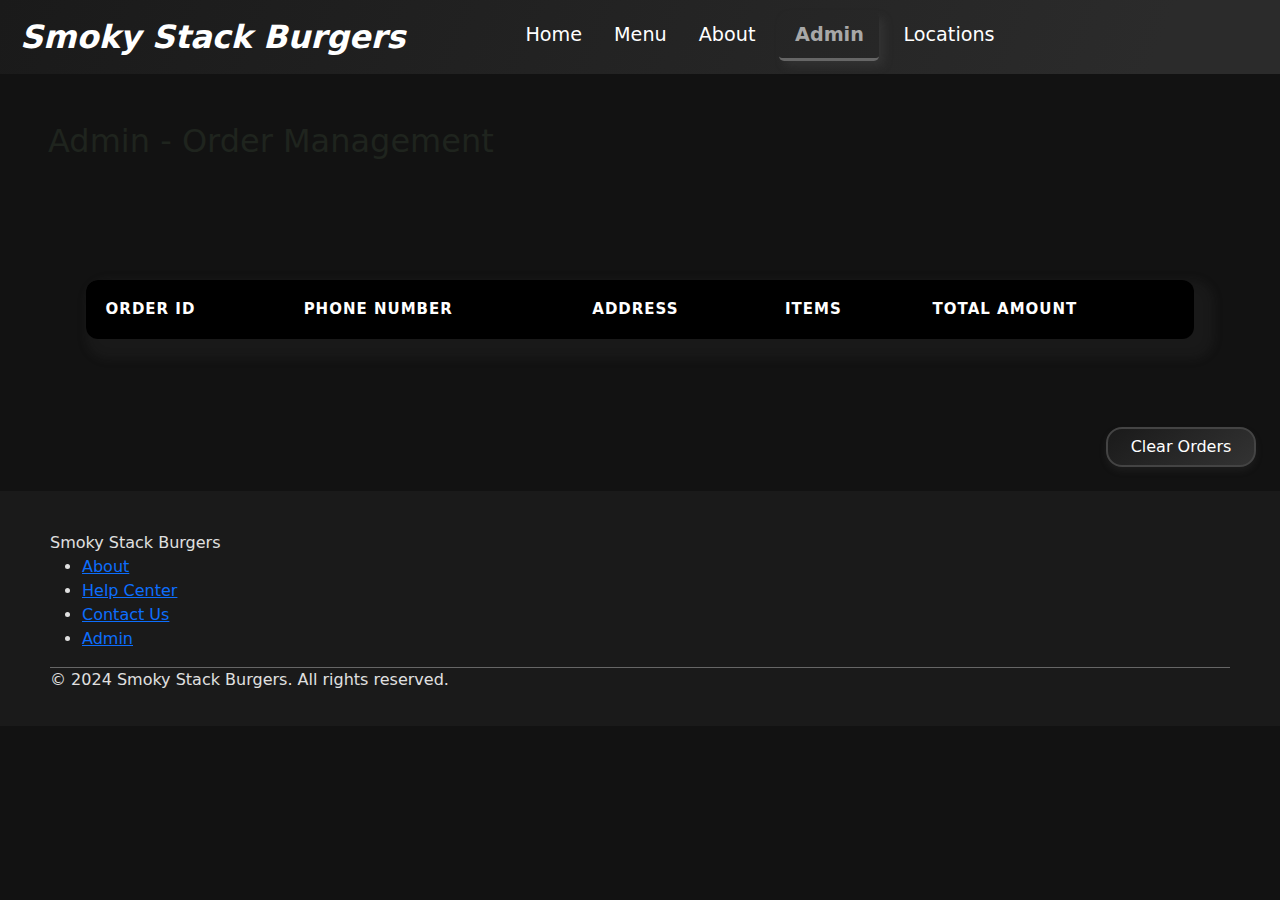
==== admin.html @ 4b5478f0 "first commit" ====
<!DOCTYPE html>
<html lang="en">
<head>
  <meta charset="UTF-8">
  <meta name="viewport" content="width=device-width, initial-scale=1.0">
  <title>Admin - Order Management</title>
  <link rel="stylesheet" href="admin.css">
  <link href="https://cdn.jsdelivr.net/npm/bootstrap@5.3.3/dist/css/bootstrap.min.css" rel="stylesheet" integrity="sha384-QWTKZyjpPEjISv5WaRU9OFeRpok6YctnYmDr5pNlyT2bRjXh0JMhjY6hW+ALEwIH" crossorigin="anonymous"> 
 <link rel="stylesheet" href="style.css">

</head>
<body>
   
  <nav class="navbar navbar-expand-lg n">
    <div class="container-fluid">
      <a class="navbar-brand text-white ps-2 pe-5" href="#">Smoky Stack Burgers</a>
      <button class="navbar-toggler bg-warning" type="button" data-bs-toggle="collapse" data-bs-target="#navbarNav" aria-controls="navbarNav" aria-expanded="false" aria-label="Toggle navigation">
        <span class="navbar-toggler-icon"></span>
      </button>
      <div class="collapse navbar-collapse" id="navbarNav">
        <ul class="navbar-nav ps-5">
          <li class="nav-item pe-3">
            <a class="nav-link text-white" aria-current="page" href="index.html">Home</a>
          </li>
          <li class="nav-item pe-3">
            <a class="nav-link text-white" href="menu.html">Menu</a>
          </li>
          <li class="nav-item pe-3">
            <a class="nav-link text-white" href="about.html">About</a>
          </li><li class="nav-item pe-3">
            <a class="nav-link text-white active" href="#">Admin</a>
          </li>
          <li class="nav-item pe-3">
            <a class="nav-link text-white" href="Location.html">Locations</a>
          </li>
        </ul>
      </div>
    </div>
  </nav>

  <h3 class="p-5" style="font-size: 2em; color: hsl(110, 9%, 13%);">Admin - Order Management</h3>

  <div id="orderList" class="p-4"></div>
  <div class="text-end p-4">  <button onclick="clearOrders()" class="rounded-4">Clear Orders</button>
</div>

  <footer>
    <div class="footer-container">
      <div class="footer-brand ">Smoky Stack Burgers</div>

      <ul class="footer-links">
        <li><a href="about.html">About</a></li>
        <li><a href="#help">Help Center</a></li>
        <li><a href="#contact">Contact Us</a></li>
        <li><a href="adminlog.html">Admin</a></li>
      </ul>
    </div>

    <div class="footer-divider"></div>

    <div class="footer-container footer-bottom">
      <div class="footer-copy">
        <span>© 2024 Smoky Stack Burgers. All rights reserved.</span>
      </div>
      <div class="footer-social">
        <a href="#"><img src="https://img.icons8.com/?size=100&id=AltfLkFSP7XN&format=png&color=000000" alt="" class="navimg"></a>
        <a href="#"><img src="https://img.icons8.com/?size=100&id=118497&format=png&color=000000" alt="" class="navimg"></a>
        <a href="#"><img src="https://img.icons8.com/?size=100&id=19318&format=png&color=000000" alt="" class="navimg"></a>
      </div>
    </div>
  </footer>

  <script>
    function loadOrders() {
      return JSON.parse(localStorage.getItem('orders')) || {};
    }
  
    function generateOrderId() {
      let currentOrderId = parseInt(localStorage.getItem('currentOrderId')) || 1;
      return currentOrderId;
    }
  
    function displayOrders() {
      const orders = loadOrders();
      let ordersHTML = `
        <table>
          <thead>
            <tr>
              <th>Order ID</th>
              <th>Phone Number</th>
              <th>Address</th>
              <th>Items</th>
              <th>Total Amount</th>
            </tr>
          </thead>
          <tbody>
      `;
  
      for (let orderId in orders) {
        const order = orders[orderId];
        let itemsHTML = '';
        let totalAmount = 0;
  
        order.items.forEach(item => {
          const itemDiscountedPrice = item.price - (item.price * item.discount / 100);
          const itemAmount = itemDiscountedPrice * item.qty;
          totalAmount += itemAmount;
  
          itemsHTML += `<p>${item.name} (x${item.qty}) - LKR ${itemAmount}</p>`;
        });
  
        ordersHTML += `
          <tr style="border: 2px solid #33ff00;">
            <td>${orderId}</td>
            <td>${order.customerInfo.phoneNumber}</td>
            <td>${order.customerInfo.address}</td>
            <td>${itemsHTML}</td>
            <td>LKR ${totalAmount}</td>
          </tr>
        `;
      }
  
      ordersHTML += '</tbody></table>';
      document.getElementById('orderList').innerHTML = ordersHTML;
    }
  
    function clearOrders() {
      if (confirm("Are you sure you want to clear all orders? This action cannot be undone.")) {
        localStorage.removeItem('orders');
        displayOrders();
        alert("All orders have been cleared!");
      }
    }
  
    window.onload = displayOrders;
  </script>
  
  
  
</body>
</html>
---- admin.css ----
table {
  width: 90%;
  margin: 40px auto;
  border-collapse: collapse;
  border-radius: 12px;
  overflow: hidden;
  box-shadow: 10px 10px 10px 10px rgba(54, 54, 54, 0.2); /* Charcoal shadow */
  background: linear-gradient(145deg, #232323, #1a1a1a);
}

thead {
  background: #000000;
  color: #ffffff;
  text-transform: uppercase;
  font-size: 14px;
  border: 1px solid #333333; /* Charcoal border */
  font-weight: bold;
  letter-spacing: 1px;
}

th, td {
  padding: 18px 20px;
  text-align: center;
  font-size: 15px;
  color: #fff;
}

tbody tr:hover {
  background: #2e2e2e;
  transform: scale(1.02);
  transition: all 0.3s ease-in-out;
}

button {
  background: linear-gradient(145deg, #1a1a1a, #333333); /* Charcoal gradient */
  border: 2px solid #444444; /* Charcoal border */
  border-radius: 10px;
  box-shadow: 0 4px 6px rgba(54, 54, 54, 0.3); /* Charcoal shadow */
  transition: all 0.3s ease-in-out;
  width: 150px;
  height: 40px;
  color: #fff;
}

button:hover {
  background: linear-gradient(145deg, #000000, #2e2e2e); /* Darker charcoal gradient */
  transform: scale(1.05);
  box-shadow: 0 6px 12px rgba(0, 0, 0, 0.4);
}

@media (max-width: 768px) {
  table {
    width: 100%;
  }
  th, td {
    padding: 12px 10px;
    font-size: 13px;
  }
  button {
    font-size: 14px;
    padding: 10px 20px;
  }
}
---- style.css ----
body {
  margin: 0;
  padding: 0;
  background-color: #121212;
  color: #e0e0e0;
}

.n {
  background: linear-gradient(111deg, #1a1a1a 0%, #2b2b2b 90%);
}

.nav-link {
  font-size: 1.2em;
  color: #b0b0b0;
}

.active {
  color: #a8a8a8 !important;
  border-bottom: 3px solid #666;
  border-radius: 5px;
  width: 100px;
  text-align: center;
  font-weight: 900;
  font-style: normal;
  box-shadow: 5px 5px 10px rgba(80, 80, 80, 0.3);
}

.nav-link:hover {
  transform: scale(1.1);
  color: #cccccc;
}

.navbar-brand {
  font-size: 2em;
  font-style: italic;
  font-weight: 900;
}

.bg-image {
  position: relative;
  background-image: url("b_img.jpg");
  background-size: cover;
  background-position: center;
  background-repeat: no-repeat;
  height: 100vh;
  width: 100vw;
}

.text-overlay {
  position: absolute;
  top: 20%;
  left: 10%;
  color: #e0e0e0;
  padding: 20px;
  text-align: justify;
}

.text-overlay h1 {
  font-size: 7em;
  font-style: italic;
  font-weight: bold;
}

.text-overlay p {
  font-size: 1.5em;
  padding: 10px;
  border-radius: 5px;
}

#orderNow {
  background: linear-gradient(111deg, #2a2a2a 0%, #3a3a3a 90%);
  width: 140px;
  height: 40px;
  border-radius: 10px;
  border: 1px solid #666;
  box-shadow: 15px 15px 30px rgba(80, 80, 80, 0.3);
  color: #e0e0e0;
  font-size: 1.2em;
  font-weight: 600;
}

#orderNow:hover {
  background: linear-gradient(111deg, #1f1f1f 0%, #292929 90%);
  box-shadow: 20px 20px 30px rgba(80, 80, 80, 0.3);
}

footer {
  background-color: #1a1a1a;
  color: #e0e0e0;
  padding: 40px 50px 10px 50px;
}

.footer-links li a:hover {
  color: #b0b0b0;
  box-shadow: 15px 15px 30px rgba(100, 100, 100, 0.3);
}

.footer-divider {
  border-top: 1px solid #666;
}

.footer-social a:hover {
  color: #808080;
}

#sbutton {
  background: linear-gradient(111deg, #1a1a1a 0%, #2b2b2b 90%);
  border: 1px solid #666;
}

#sbutton:hover {
  box-shadow: 15px 15px 30px rgba(80, 80, 80, 0.3);
}

#placeOrder {
  background: linear-gradient(111deg, #252525 0%, #3b3b3b 90%);
  border: 1px solid #666;
  box-shadow: 15px 15px 30px rgba(80, 80, 80, 0.3);
}

#placeOrder:hover {
  box-shadow: 30px 30px 50px rgba(80, 80, 80, 0.3);
  background: linear-gradient(111deg, #252525 0%, #2f2f2f 90%);
}
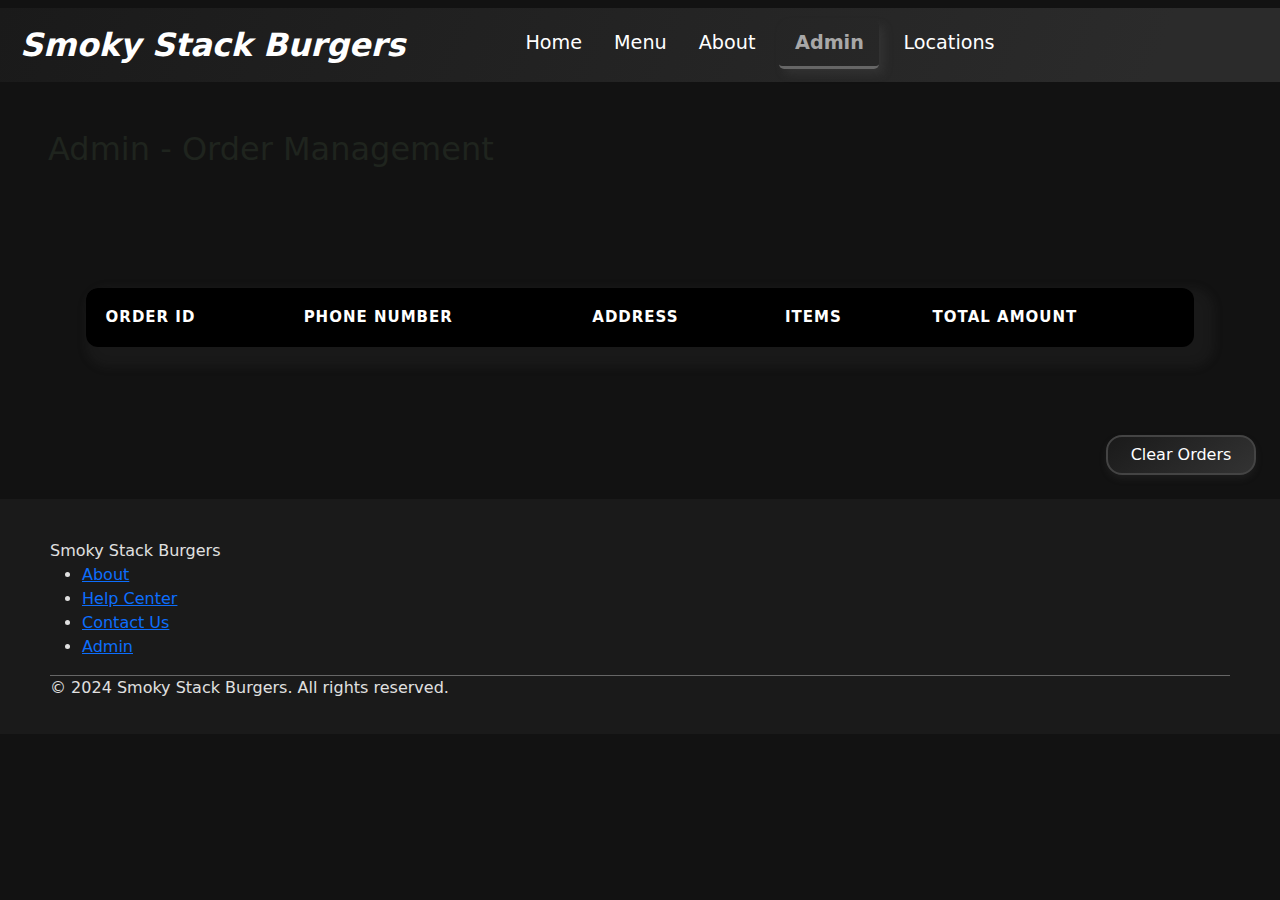
==== commit 87e28185: "add heading" ====
--- a/admin.html
+++ b/admin.html
@@ -10,6 +10,7 @@
 
 </head>
 <body>
+<h1></h1>
    
   <nav class="navbar navbar-expand-lg n">
     <div class="container-fluid">
